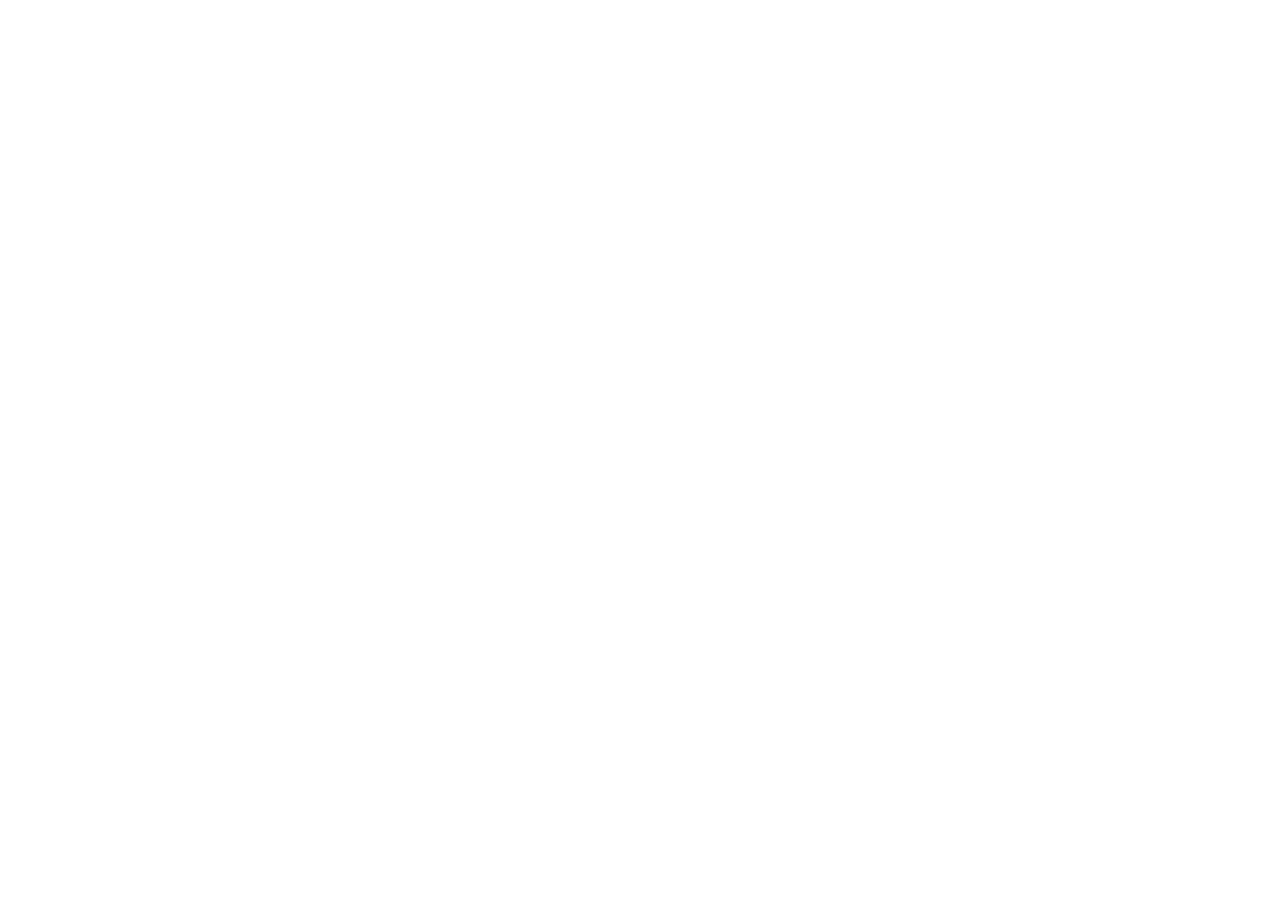
==== index.html @ 8cbad746 "archivos basicos prt1" ====
<!DOCTYPE html>
<html lang="en">
<head>
    <meta charset="UTF-8">
    <meta http-equiv="X-UA-Compatible" content="IE=edge">
    <meta name="viewport" content="width=device-width, initial-scale=1.0">
    <title>Document</title>
    <link rel="stylesheet" href="css/style.css">
</head>
<body>
    
</body>
</html>
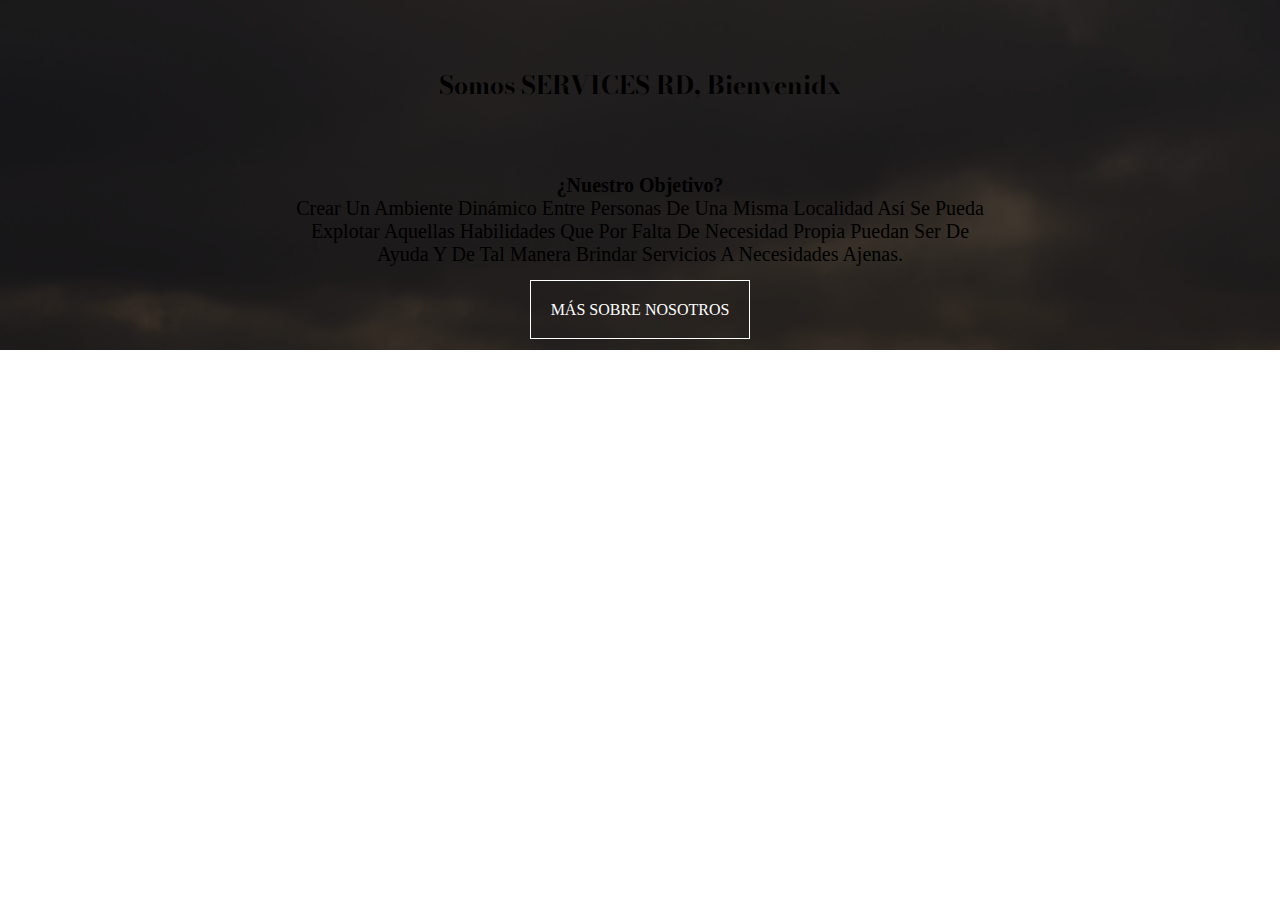
==== commit 12420395: "creacion base del banner, ccs y html" ====
--- a/index.html
+++ b/index.html
@@ -4,10 +4,26 @@
     <meta charset="UTF-8">
     <meta http-equiv="X-UA-Compatible" content="IE=edge">
     <meta name="viewport" content="width=device-width, initial-scale=1.0">
-    <title>Document</title>
+    <title>SERVICES RD</title>
     <link rel="stylesheet" href="css/style.css">
 </head>
 <body>
-    
+
+    <!-- banner -->
+    <div class="banner">
+        <div class="capa">
+            <div class="contenido">
+                <h1>Somos SERVICES RD, Bienvenidx</h1>
+                <p><b>¿nuestro objetivo?</b> <br>
+                    Crear un ambiente dinámico entre personas de una misma localidad así se pueda <br>
+                    explotar aquellas habilidades que por falta de necesidad propia puedan ser de <br>
+                    ayuda y de tal manera brindar servicios a necesidades ajenas.
+                </p>
+                <center><a href="#" class="button "> más sobre nosotros</a></center>
+            </div>
+        </div>
+    </div>
+
+
 </body>
 </html>--- a/css/style.css
+++ b/css/style.css
@@ -0,0 +1,88 @@
+
+/* fuente para titulos       font-family: 'Bodoni Moda', serif;*/
+@import url('https://fonts.googleapis.com/css2?family=Bodoni+Moda:ital,opsz@1,6..96&display=swap');
+/* fuente para parrafos:     font-family: 'Ibarra Real Nova', serif;  */
+@import url('https://fonts.googleapis.com/css2?family=Bodoni+Moda:ital,opsz@1,6..96&display=swap');
+
+*{
+
+    padding: 0%;
+    margin: 0;
+    text-decoration: none;
+    list-style: none;
+    box-sizing: border-box;
+
+}
+
+
+/* banner */
+
+.banner{
+
+    position: relative;
+    widows: 100%;
+
+    height: 350px;
+    background-image: url(../imagenes/banner.png);
+    background-position: center;
+    background-repeat: no-repeat;
+    background-size: cover;
+
+}
+
+.capa{
+
+    width: 100%;
+    height: 100%;
+    position: absolute;
+    top: 0%;
+    left: 0%;
+    background: rgba(0, 0, 0, 0.554);
+}
+
+.contenido{
+
+    margin: 0%;
+    padding: 0%;
+    width: 100%;
+    height: 100%;
+    display: flex;
+    text-align: center;
+
+    justify-content: center;
+    flex-direction: column;
+    align-content: center;
+    
+}
+
+    
+    .contenido h1{
+    
+        margin: 35px;
+        font-size: 25px;
+        font-family: 'Bodoni Moda', serif;
+    
+    }
+    
+    .contenido p{
+    
+        margin: 35px;
+        padding: auto;
+        font-size: 20px;
+        font-family: 'Ibarra Real Nova', serif;
+        text-transform: capitalize;
+    
+    }
+    
+    .contenido .button{
+    
+        text-decoration: none;
+        color: white;
+        padding: 20px 20px;
+        text-transform: uppercase;
+        border: 1px solid white;
+        transition: all .3s ease-in-out;
+        width: 150px;
+        
+    }
+    